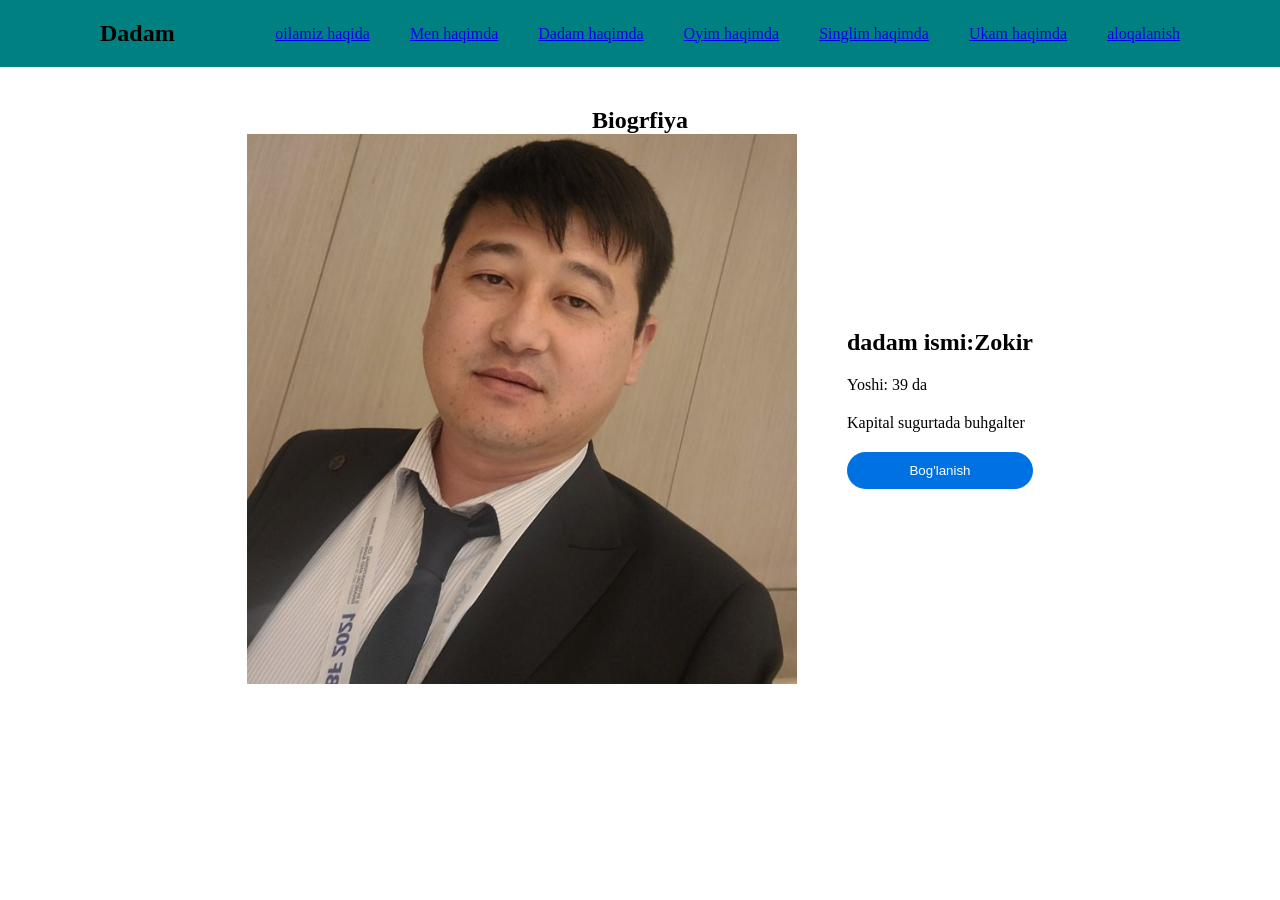
==== dadam.html @ 8fdd601c "portfoilop start" ====
<!DOCTYPE html>
<html lang="en">

<head>
    <meta charset="UTF-8">
    <meta name="viewport" content="width=device-width, initial-scale=1.0">
    <title>Document</title>
    <link rel="stylesheet" href="dadam.css">
</head>

<body>
    <nav>
        <h1>Dadam</h1>
        <ul>
            <li><a href="oilam.html">oilamiz haqida</a></li>
            <li><a href="men.html">Men haqimda</a></li>
            <li><a href="dadam.html">Dadam haqimda</a></li>
            <li><a href="oyim.html">Oyim haqimda</a></li>
            <li><a href="singlim.html">Singlim haqimda</a></li>
            <li><a href="ukam.html">Ukam haqimda</a></li>
            <li><a href="support.html">aloqalanish</a></li>
        </ul>
    </nav>
    <section id="about">
        <center>
            <h1 class="title">Biogrfiya</h1>
        </center>
        <div class="men-wrapper">
            <img height="550px" src="./dadam.jpg" alt="">
            <div class="texts">
                <h2>dadam ismi:Zokir</h2>
                <p>Yoshi: 39 da</p>
                <p>Kapital sugurtada buhgalter</p>
                <button class="button">Bog'lanish</button>
            </div>
        </div>
    </section>

</body>

</html>
---- dadam.css ----
* {
    padding: 0;
    margin: 0;
    box-sizing: border-box;
}

ul {
    list-style: none;
}

nav {
    display: flex;
    background-color: teal;
    justify-content: space-between;
    padding: 20px 100px;
    align-items: center;
}

nav ul {
    display: flex;
    gap: 40px;
}

.title {
    margin-top: 40px;
}

.texts {
    display: flex;
    gap: 20px;
    flex-direction: column;
}

.button {
    background-color: #0071e3;
    color: white;
    border: none;
    padding: 11px 21px;
    border-radius: 21px;
    cursor: pointer;
}
.men-wrapper {
    display: flex;
    justify-content: center;
    align-items: center;
    gap: 50px;
}
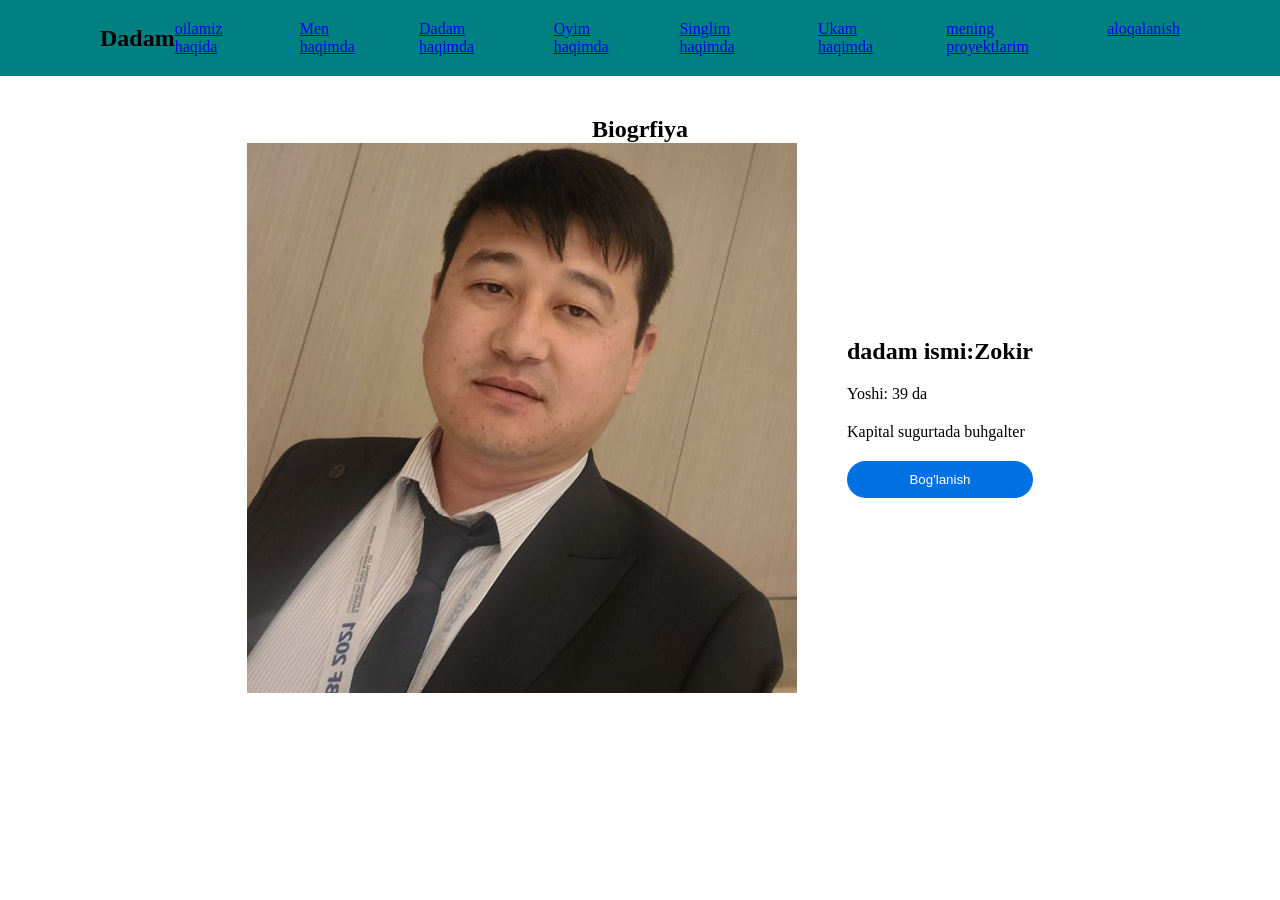
==== commit bdfe6af8: "first commit" ====
--- a/dadam.html
+++ b/dadam.html
@@ -12,12 +12,13 @@
     <nav>
         <h1>Dadam</h1>
         <ul>
-            <li><a href="oilam.html">oilamiz haqida</a></li>
+            <li><a href="index.html">oilamiz haqida</a></li>
             <li><a href="men.html">Men haqimda</a></li>
             <li><a href="dadam.html">Dadam haqimda</a></li>
             <li><a href="oyim.html">Oyim haqimda</a></li>
             <li><a href="singlim.html">Singlim haqimda</a></li>
             <li><a href="ukam.html">Ukam haqimda</a></li>
+            <li><a href="projects.html">mening proyektlarim</a></li>
             <li><a href="support.html">aloqalanish</a></li>
         </ul>
     </nav>
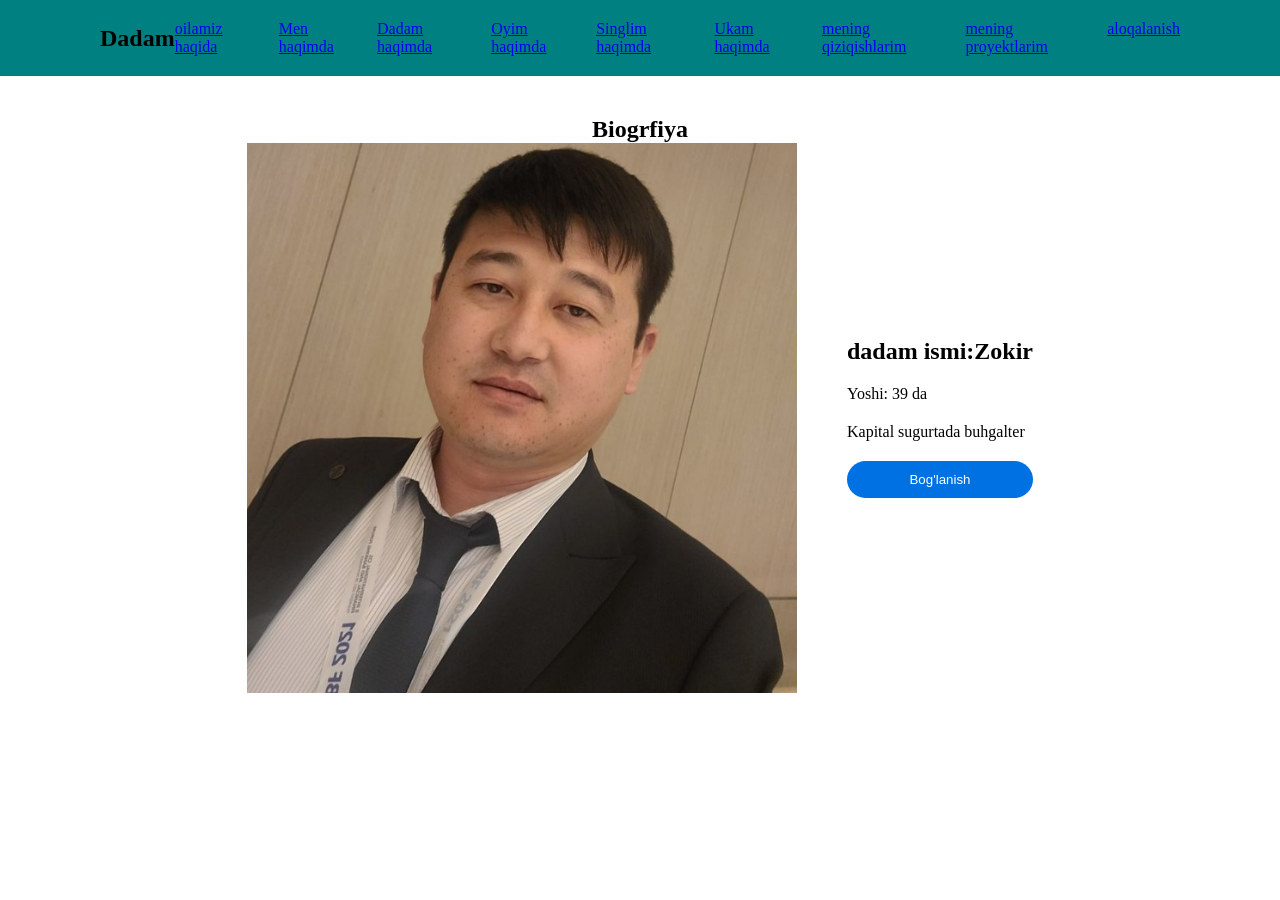
==== commit af3ebcca: "first commit" ====
--- a/dadam.html
+++ b/dadam.html
@@ -18,6 +18,7 @@
             <li><a href="oyim.html">Oyim haqimda</a></li>
             <li><a href="singlim.html">Singlim haqimda</a></li>
             <li><a href="ukam.html">Ukam haqimda</a></li>
+            <li><a href="mening.html">mening qiziqishlarim</a></li>
             <li><a href="projects.html">mening proyektlarim</a></li>
             <li><a href="support.html">aloqalanish</a></li>
         </ul>
--- a/dadam.css
+++ b/dadam.css
@@ -18,7 +18,7 @@
 
 nav ul {
     display: flex;
-    gap: 40px;
+    gap: 15px;
 }
 
 .title {
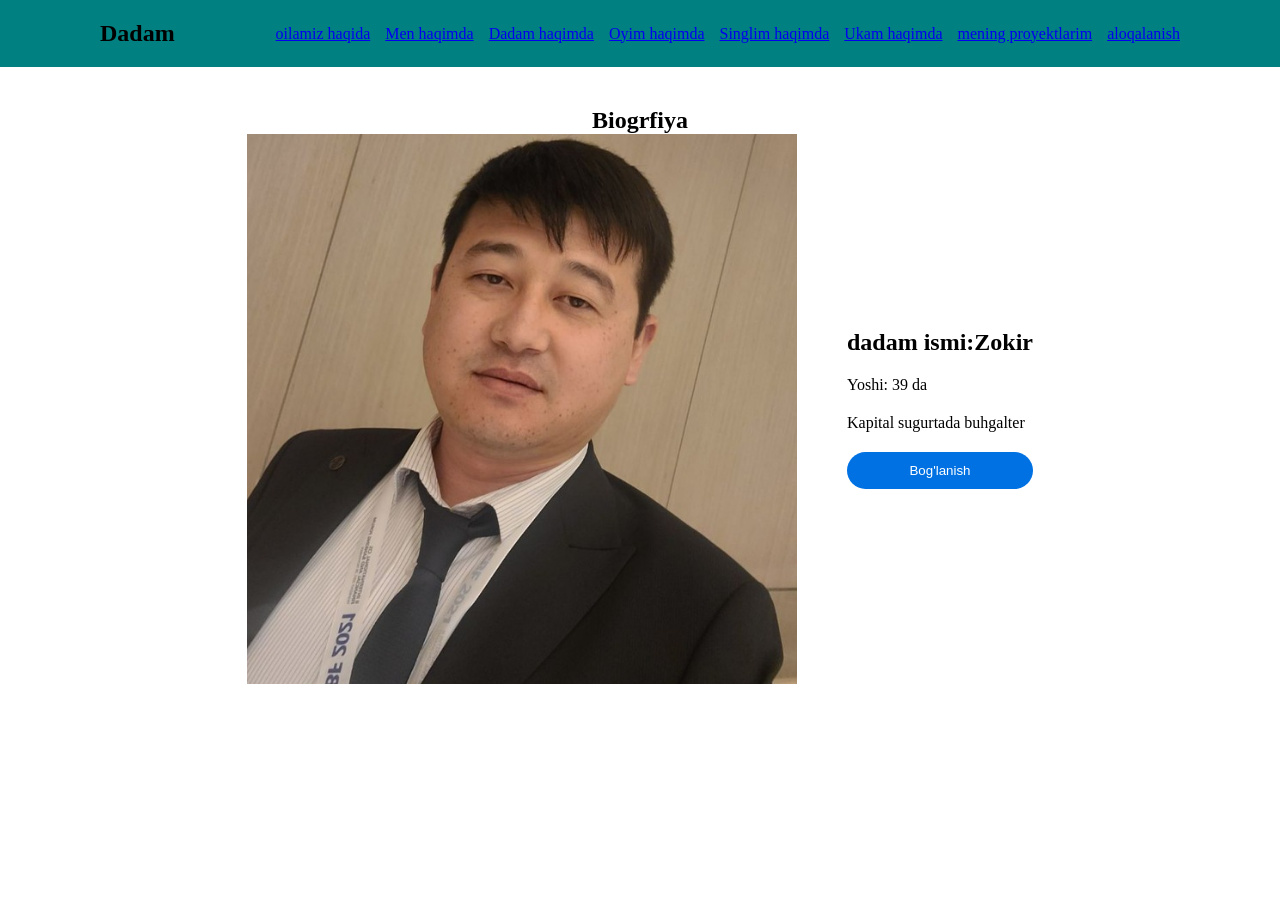
==== commit c65766cd: "first commit" ====
--- a/dadam.html
+++ b/dadam.html
@@ -18,7 +18,6 @@
             <li><a href="oyim.html">Oyim haqimda</a></li>
             <li><a href="singlim.html">Singlim haqimda</a></li>
             <li><a href="ukam.html">Ukam haqimda</a></li>
-            <li><a href="mening.html">mening qiziqishlarim</a></li>
             <li><a href="projects.html">mening proyektlarim</a></li>
             <li><a href="support.html">aloqalanish</a></li>
         </ul>
